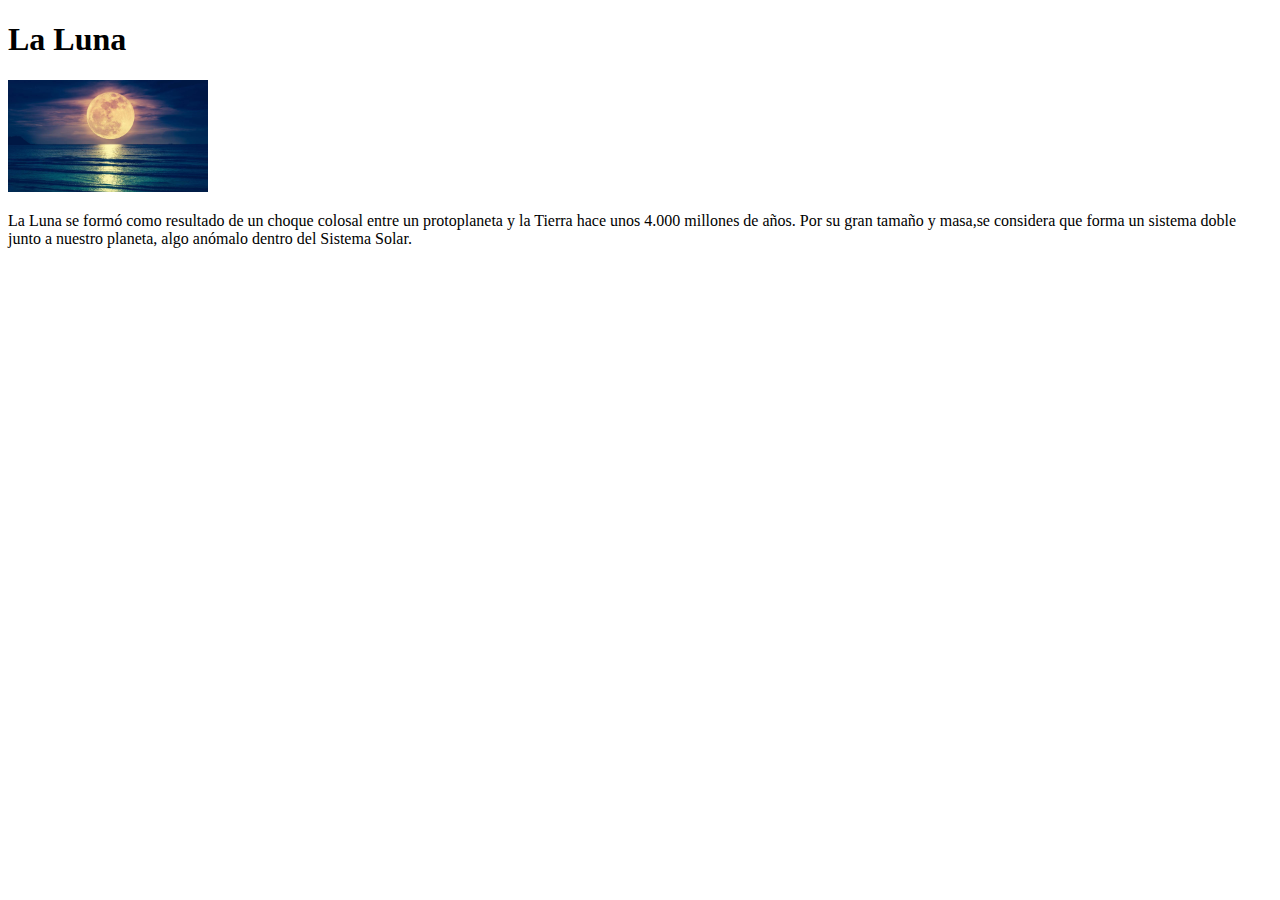
==== HOMEWORK 1/naturaleza.html @ add73da3 "GITHUB" ====
<!DOCTYPE html>
<html lang="en">
<head>
    <meta charset="UTF-8">
    <meta http-equiv="X-UA-Compatible" content="IE=edge">
    <meta name="viewport" content="width=device-width, initial-scale=1.0">
    <title>Document</title>
</head>
<body>
    <h1>La Luna</h1>
    <img src="/HOMEWORK 1/img/luna.jpg" alt="Luna" width="200">
    <p>
        La Luna se formó como resultado de un choque colosal entre un protoplaneta y la Tierra hace unos 
        4.000 millones de años. Por su gran tamaño y masa,se considera que forma un sistema doble junto 
        a nuestro planeta, algo anómalo dentro del Sistema Solar.
    </p>
</body>
</html>
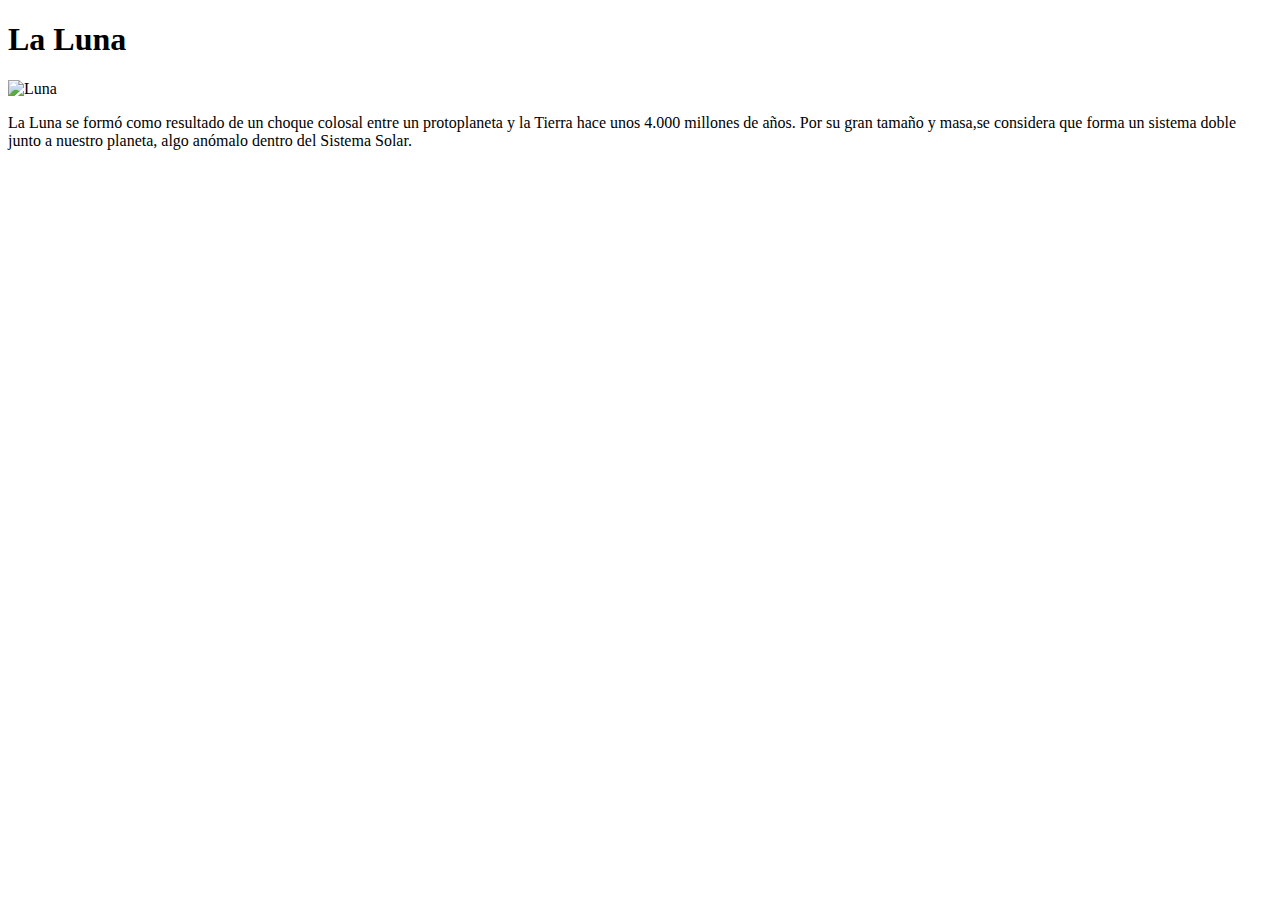
==== commit a71b88d7: "first commit" ====
--- a/HOMEWORK 1/naturaleza.html
+++ b/HOMEWORK 1/naturaleza.html
@@ -8,8 +8,8 @@
 </head>
 <body>
     <h1>La Luna</h1>
-    <img src="/HOMEWORK 1/img/luna.jpg" alt="Luna" width="200">
-    <p>
+    <img src="/img/luna.jpg" alt="Luna" width="200">
+    <p class="pe">
         La Luna se formó como resultado de un choque colosal entre un protoplaneta y la Tierra hace unos 
         4.000 millones de años. Por su gran tamaño y masa,se considera que forma un sistema doble junto 
         a nuestro planeta, algo anómalo dentro del Sistema Solar.
